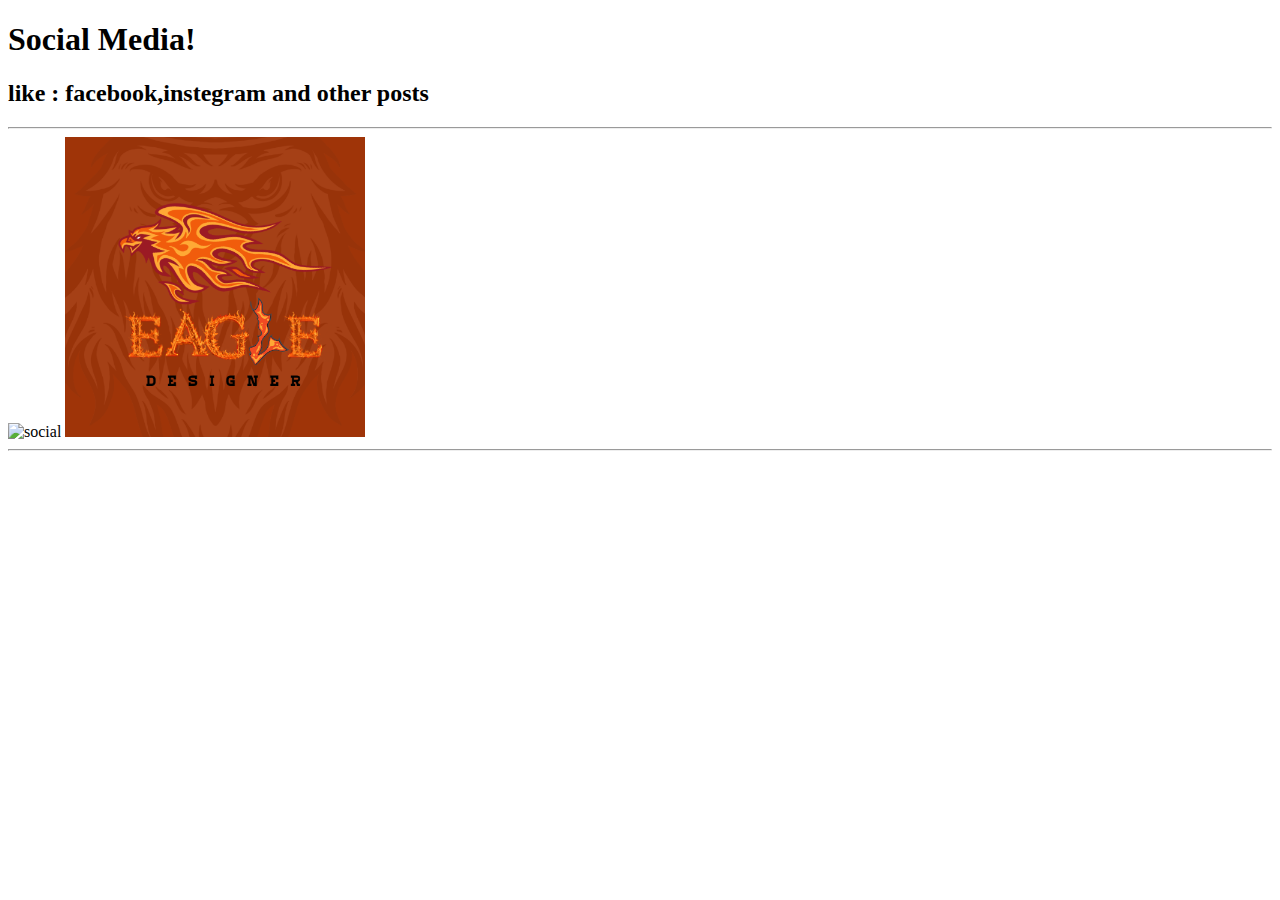
==== public/social.html @ 977decdf "Update social.html" ====
<!-- This is one possible solution -->
<!DOCTYPE html>
<html lang="en">
<head>
  <meta charset="UTF-8">
  <meta http-equiv="X-UA-Compatible" content="IE=edge">
  <meta name="viewport" content="width=device-width, initial-scale=1.0">
  <title>Birthday-invite</title>
</head>
<body>
  <h1>Social Media!</h1>
<h2>like : facebook,instegram and other posts </h2>
<hr>
 <img src="./assets/images/kk.jpg" height="400" alt="social">
<img src="../assets/images/Eagle.png" height="300" alt="Eagle">
<hr>
</body>
</html>
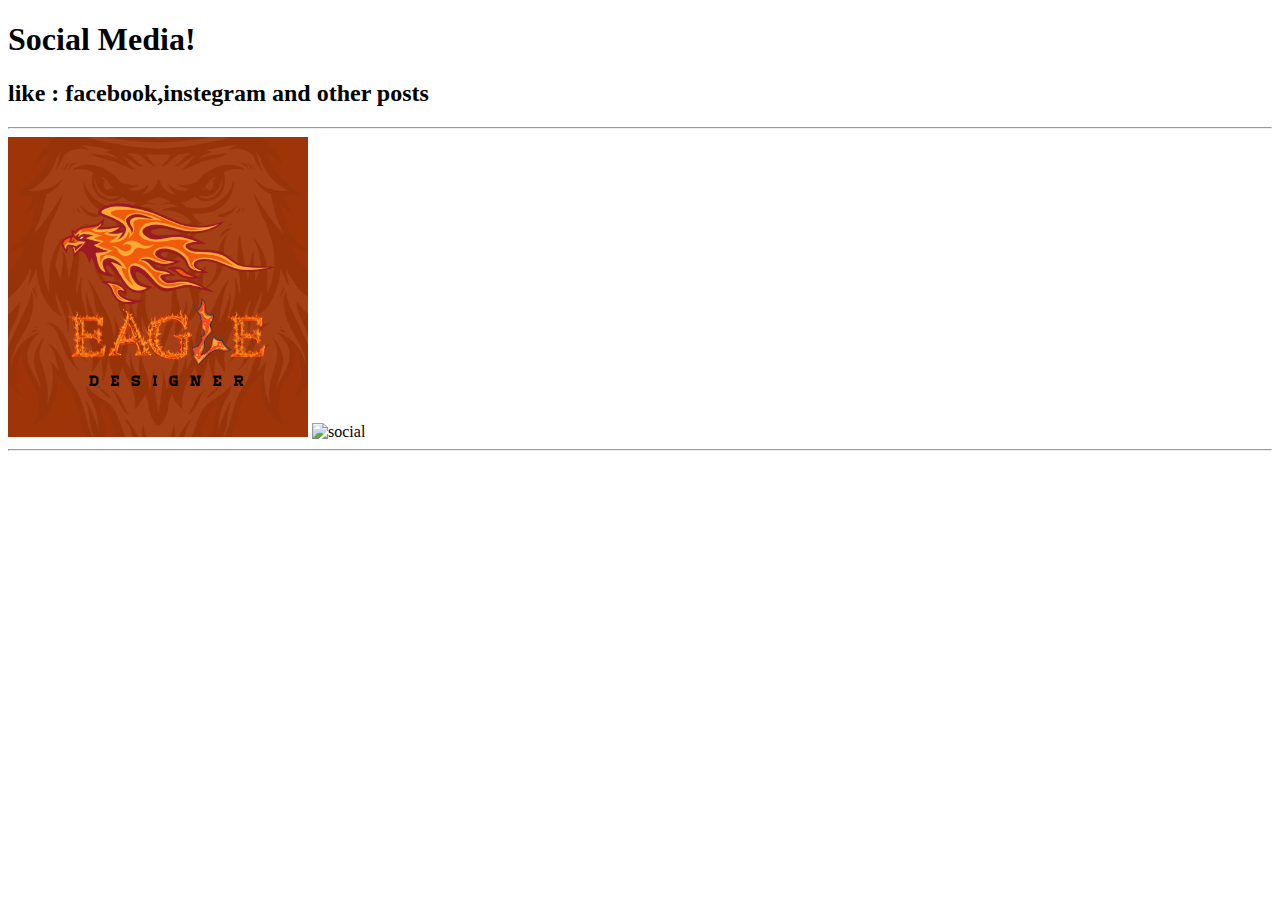
==== commit c11699ec: "Update social.html" ====
--- a/public/social.html
+++ b/public/social.html
@@ -11,8 +11,8 @@
   <h1>Social Media!</h1>
 <h2>like : facebook,instegram and other posts </h2>
 <hr>
- <img src="./assets/images/kk.jpg" height="400" alt="social">
 <img src="../assets/images/Eagle.png" height="300" alt="Eagle">
+<img src="./assets/images/kk.jpg" height="400" alt="social">
 <hr>
 </body>
 </html>
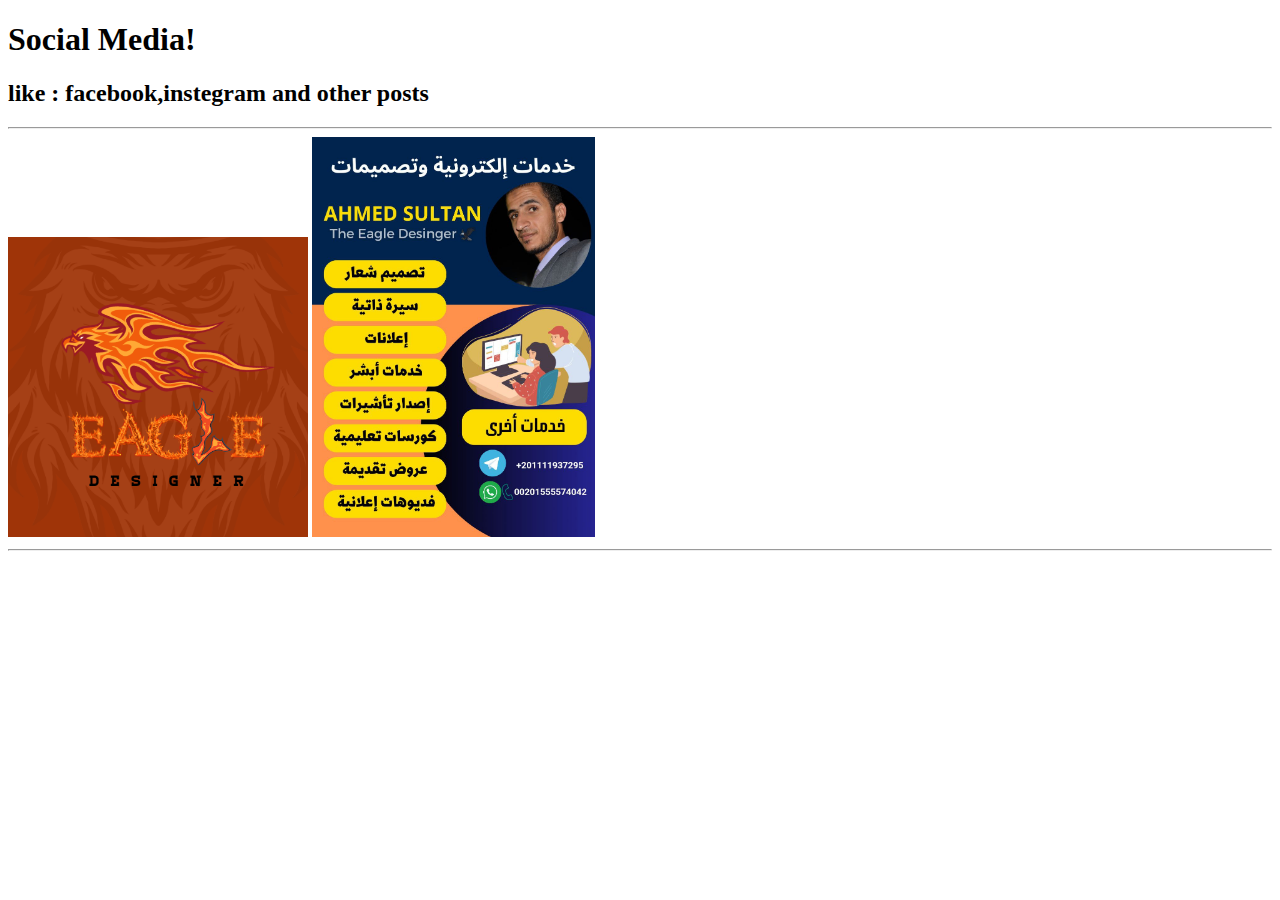
==== commit a93b8548: "Update social.html" ====
--- a/public/social.html
+++ b/public/social.html
@@ -12,7 +12,7 @@
 <h2>like : facebook,instegram and other posts </h2>
 <hr>
 <img src="../assets/images/Eagle.png" height="300" alt="Eagle">
-<img src="./assets/images/kk.jpg" height="400" alt="social">
+<img src="../assets/images/kk.jpg" height="400" alt="social">
 <hr>
 </body>
 </html>
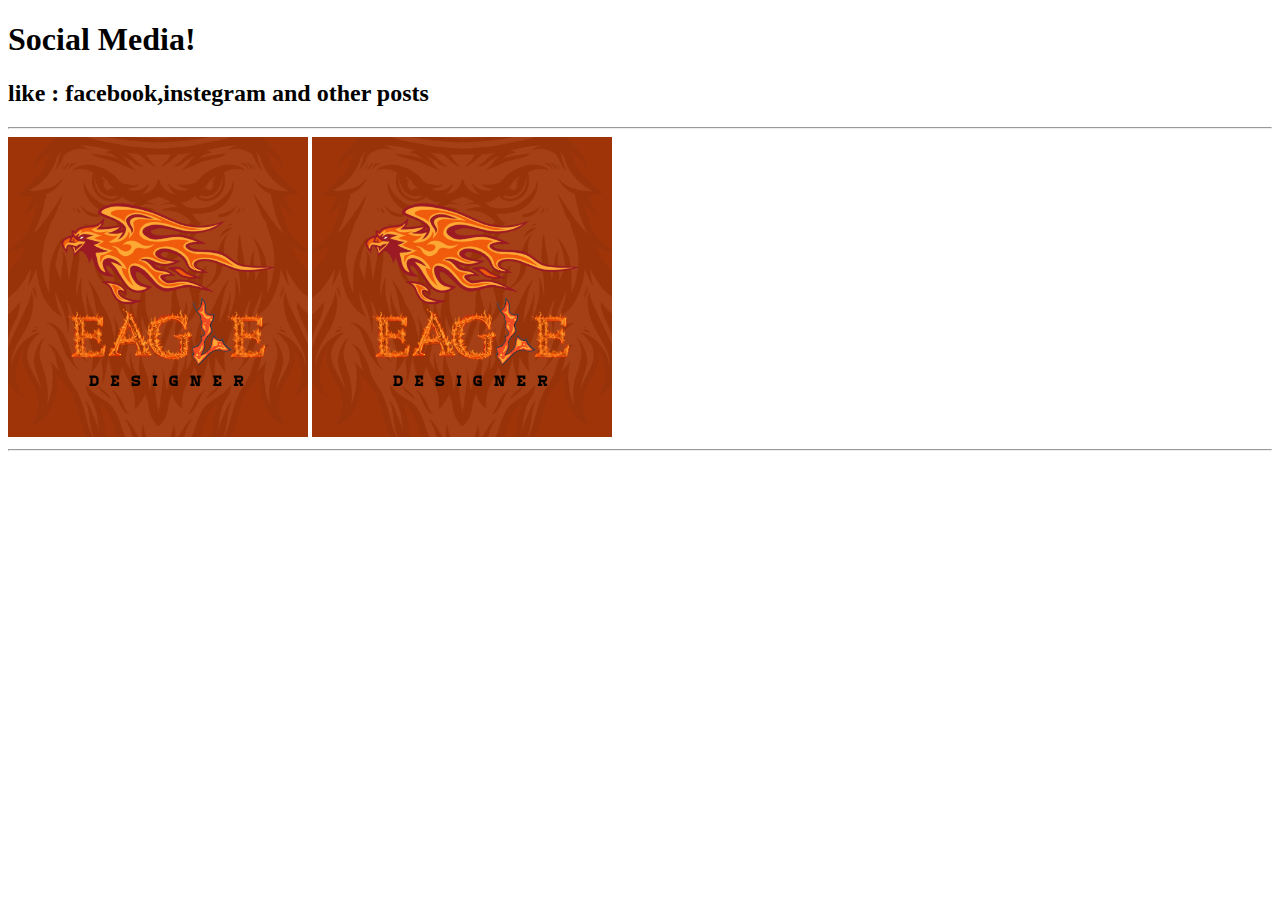
==== commit c3b5d395: "Update social.html" ====
--- a/public/social.html
+++ b/public/social.html
@@ -12,7 +12,7 @@
 <h2>like : facebook,instegram and other posts </h2>
 <hr>
 <img src="../assets/images/Eagle.png" height="300" alt="Eagle">
-<img src="../assets/images/kk.jpg" height="400" alt="social">
+<img src="../assets/images/Eagle.png" height="300" alt="Eagle">
 <hr>
 </body>
 </html>
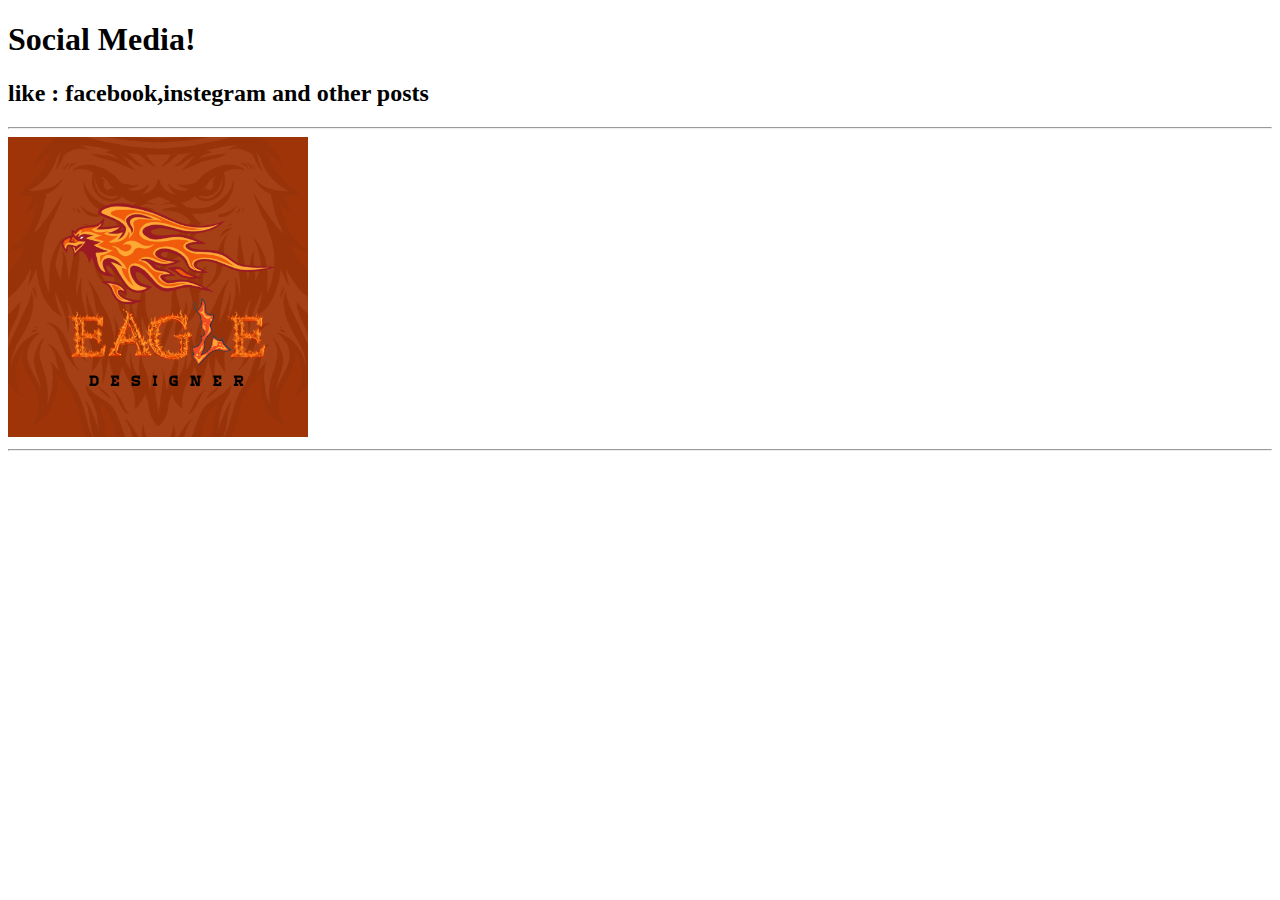
==== commit aa1813ec: "Update social.html" ====
--- a/public/social.html
+++ b/public/social.html
@@ -12,7 +12,6 @@
 <h2>like : facebook,instegram and other posts </h2>
 <hr>
 <img src="../assets/images/Eagle.png" height="300" alt="Eagle">
-<img src="../assets/images/Eagle.png" height="300" alt="Eagle">
 <hr>
 </body>
 </html>
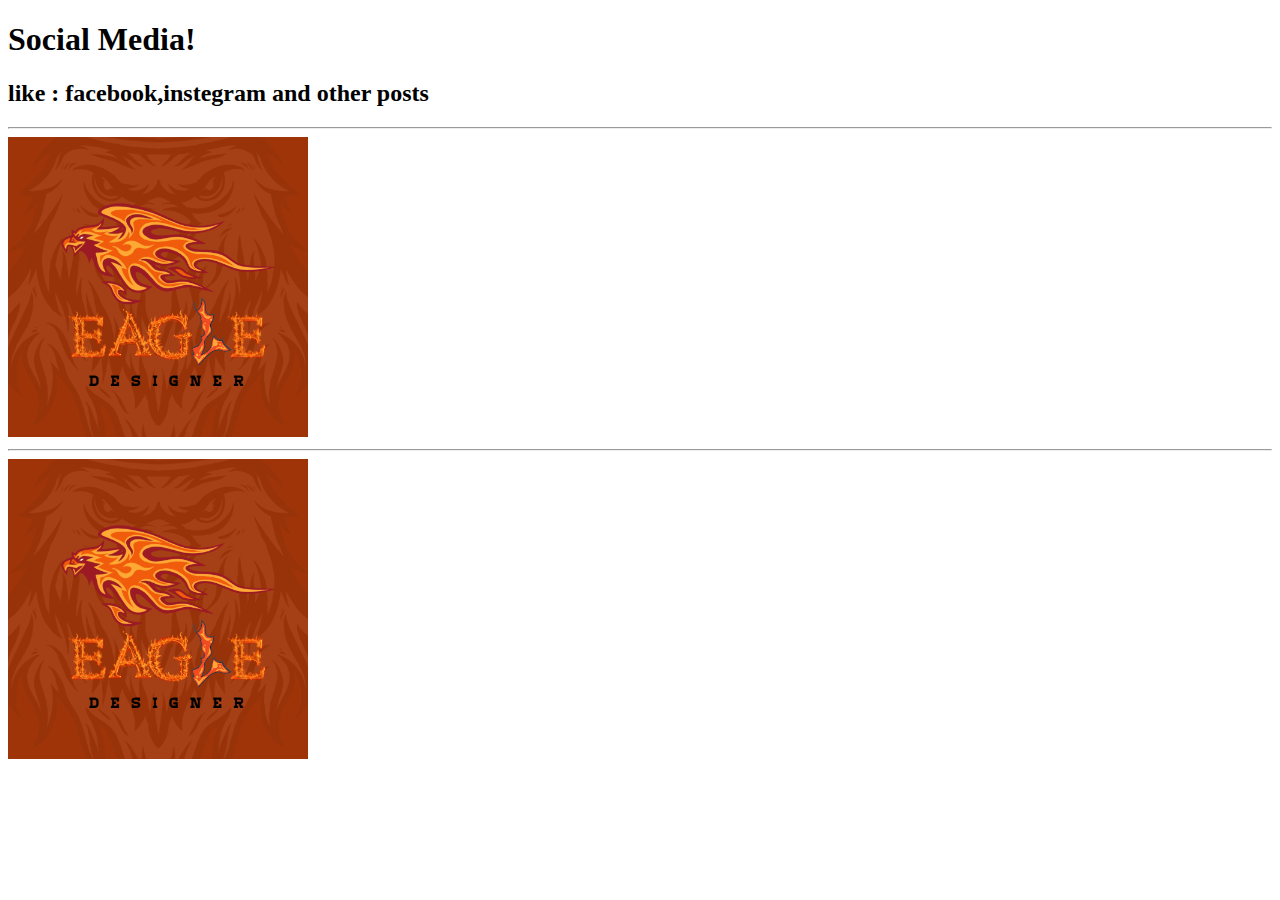
==== commit 8746f6cf: "Update social.html" ====
--- a/public/social.html
+++ b/public/social.html
@@ -13,5 +13,7 @@
 <hr>
 <img src="../assets/images/Eagle.png" height="300" alt="Eagle">
 <hr>
+<img src="../assets/images/Eagle.png" height="300" alt="Eagle">
+  
 </body>
 </html>
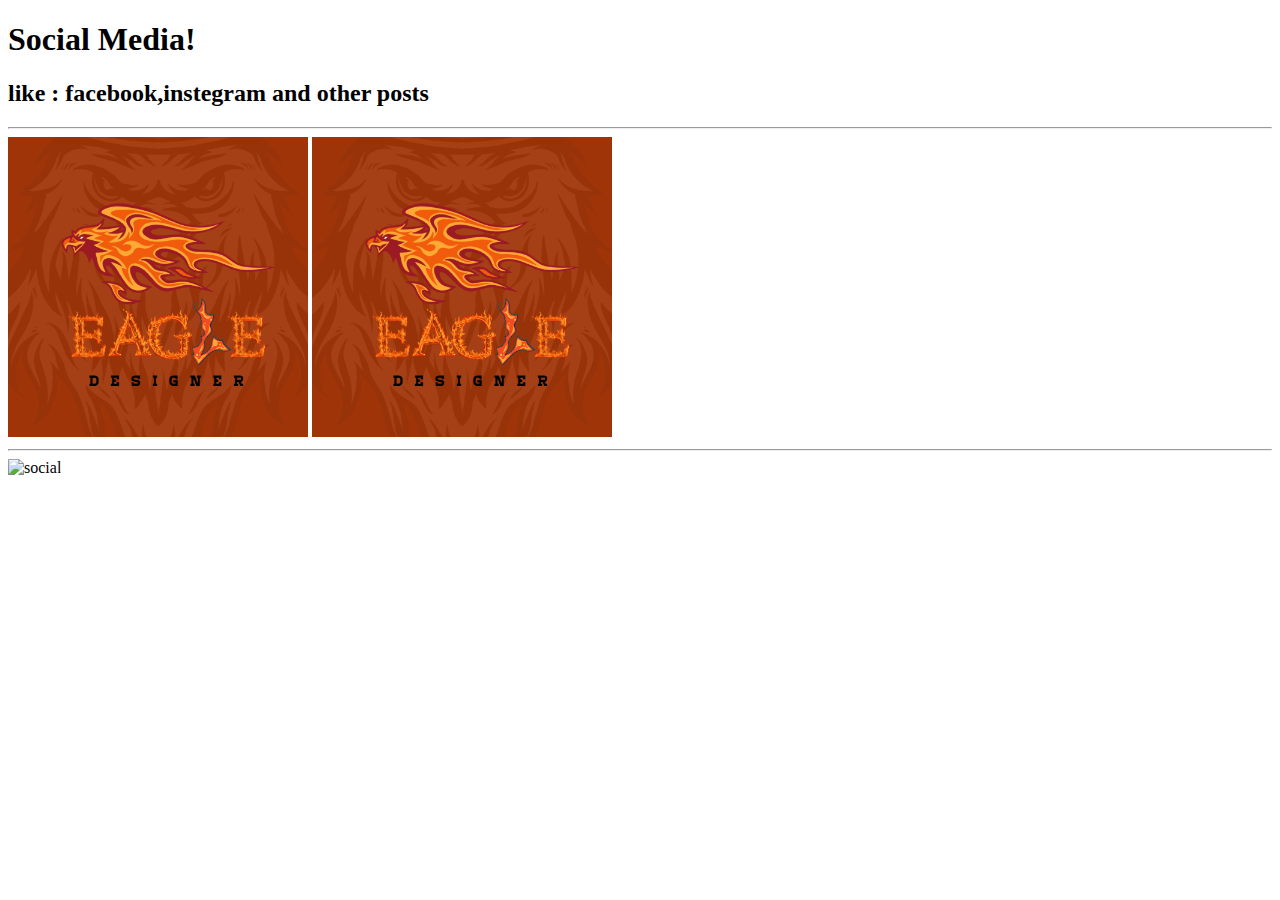
==== commit 99d6dded: "Update social.html" ====
--- a/public/social.html
+++ b/public/social.html
@@ -12,8 +12,10 @@
 <h2>like : facebook,instegram and other posts </h2>
 <hr>
 <img src="../assets/images/Eagle.png" height="300" alt="Eagle">
-<hr>
 <img src="../assets/images/Eagle.png" height="300" alt="Eagle">
+  <hr>
+<img src="./assets/images/kk.jpg" height="400" alt="social">
+
   
 </body>
 </html>
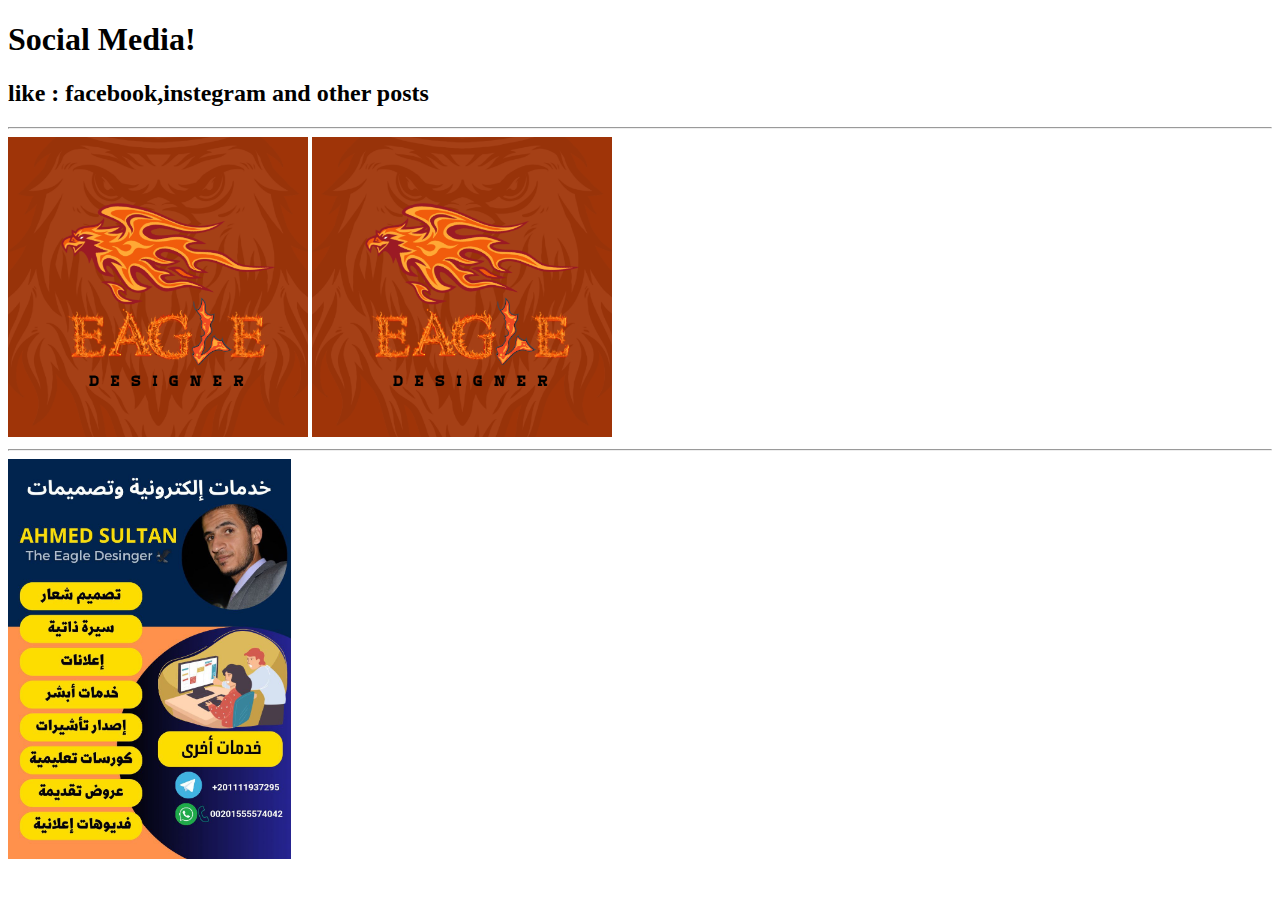
==== commit d52fa847: "Update social.html" ====
--- a/public/social.html
+++ b/public/social.html
@@ -14,7 +14,7 @@
 <img src="../assets/images/Eagle.png" height="300" alt="Eagle">
 <img src="../assets/images/Eagle.png" height="300" alt="Eagle">
   <hr>
-<img src="./assets/images/kk.jpg" height="400" alt="social">
+<img src="../assets/images/kk.jpg" height="400" alt="social">
 
   
 </body>
